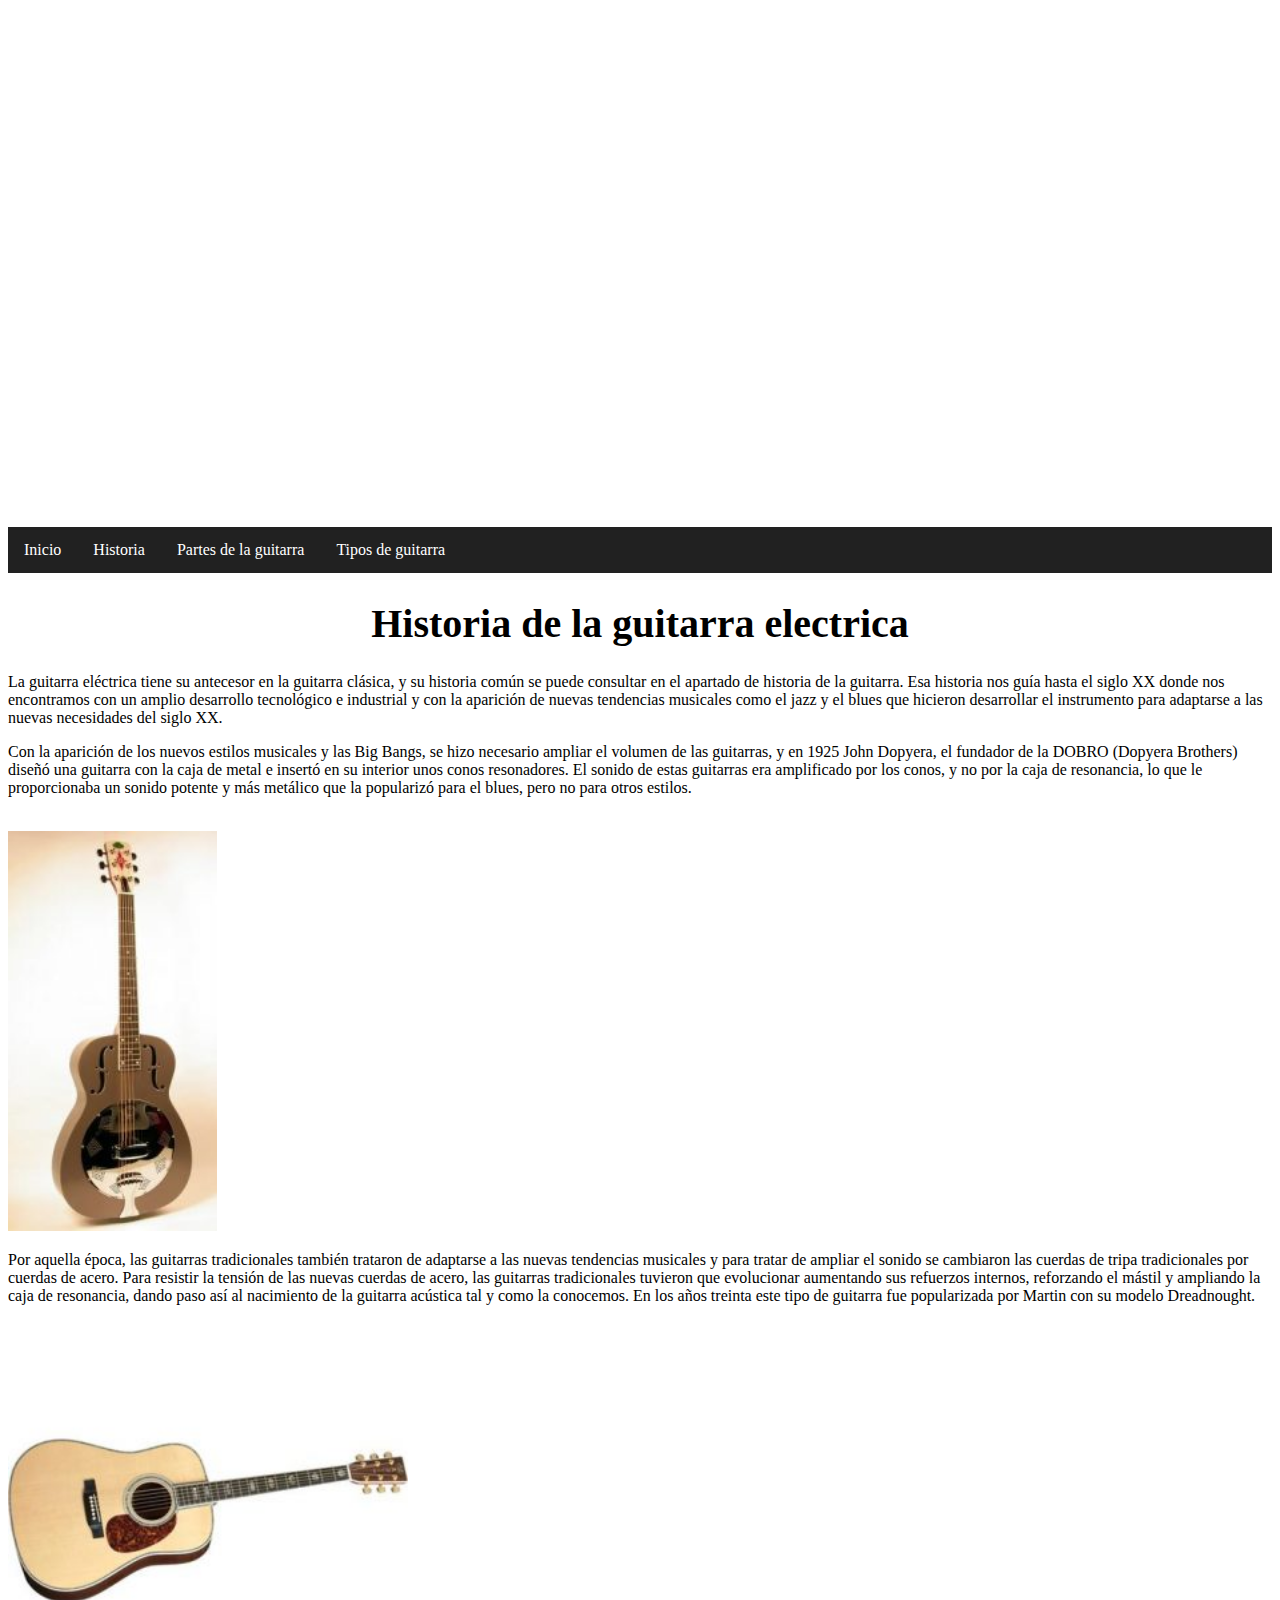
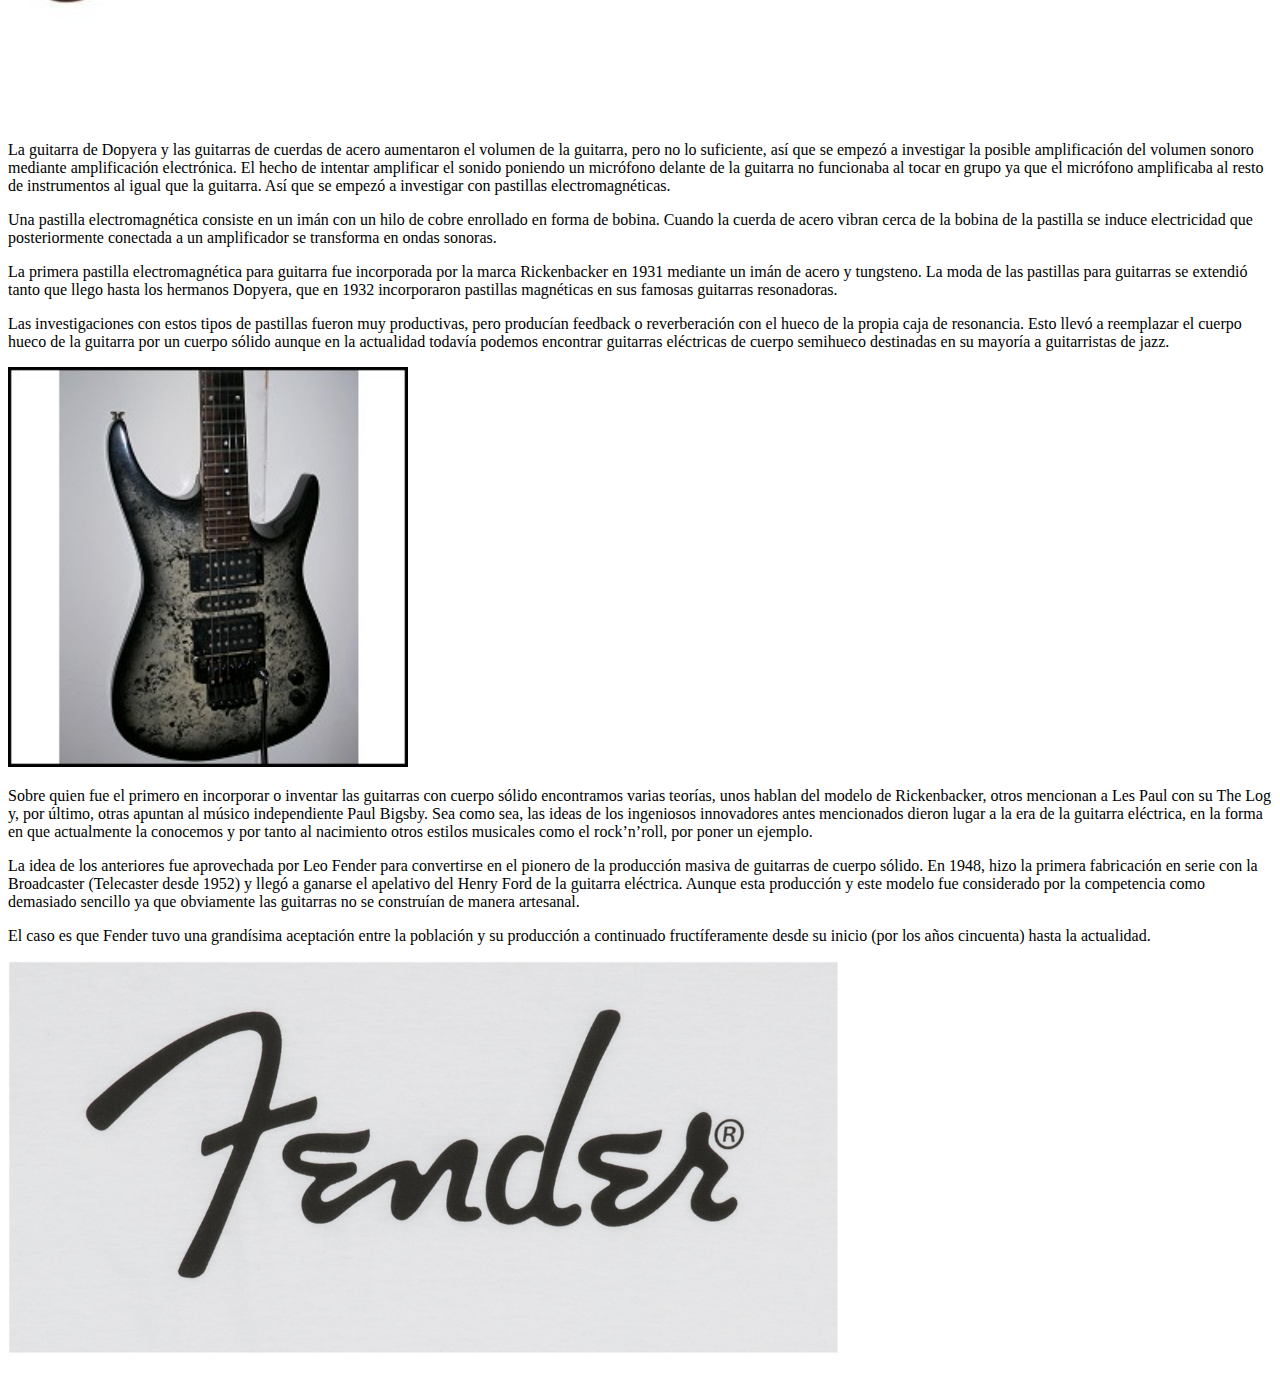
==== paginas/historia.html @ 871a43d1 "Add files via upload" ====
<!DOCTYPE html>
<html lang="es-ES">
	<head>
		<meta charset="UTF-8">
		<link rel="stylesheet" href="../estilos/stylesheet.css">
		<link rel="icon" href="../imagenes/web/favicon.ico" type="image/ico" sizes="16x16">
		<link href="https://fonts.googleapis.com/css2?family=Staatliches&display=swap" rel="stylesheet">
		<title>Historia - Infoguitarras</title>
	</head>
	<body>
		<header id="encabezado">
			<div id="bg"></div>
			<h1><div id="logo">INFOGUITARRAS</h1></div>
		</header>
		<nav>
			<ul id="menu">
				<li><a href="../index.html">Inicio</li></a>
				<li><a href="historia.html">Historia</li></a>
				<li><a href="piezas.html">Partes de la guitarra</li></a>
				<li><a href="tipos.html">Tipos de guitarra</li></a>
			</ul>
		</nav>
		<section id="historia">
			<h1>Historia de la guitarra electrica</h1>
			<p>La guitarra eléctrica tiene su antecesor en la guitarra clásica, y su historia común se puede consultar en el apartado de historia de la guitarra. Esa historia nos guía hasta el siglo XX donde nos encontramos con un amplio desarrollo tecnológico e industrial y con la aparición de nuevas tendencias musicales como el jazz y el blues que hicieron desarrollar el instrumento para adaptarse a las nuevas necesidades del siglo XX.</p>
			<p>Con la aparición de los nuevos estilos musicales y las Big Bangs, se hizo necesario ampliar el volumen de las guitarras, y en 1925 John Dopyera, el fundador de la DOBRO (Dopyera Brothers) diseñó una guitarra con la caja de metal e insertó en su interior unos conos resonadores. El sonido de estas guitarras era amplificado por los conos, y no por la caja de resonancia, lo que le proporcionaba un sonido potente y más metálico que la popularizó para el blues, pero no para otros estilos.</p><br/>
			<img src="../imagenes/index/dobro.jpg" height="400px" alt="Guitarra dobro"/>
			<p>Por aquella época, las guitarras tradicionales también trataron de adaptarse a las nuevas tendencias musicales y para tratar de ampliar el sonido se cambiaron las cuerdas de tripa tradicionales por cuerdas de acero. Para resistir la tensión de las nuevas cuerdas de acero, las guitarras tradicionales tuvieron que evolucionar aumentando sus refuerzos internos, reforzando el mástil y ampliando la caja de resonancia, dando paso así al nacimiento de la guitarra acústica tal y como la conocemos. En los años treinta este tipo de guitarra fue popularizada por Martin con su modelo Dreadnought.</p>
			<img src="../imagenes/index/dreadnougth.jpg" height="400px" alt="Guitarra dreadnougth"/>
			<p>La guitarra de Dopyera y las guitarras de cuerdas de acero aumentaron el volumen de la guitarra, pero no lo suficiente, así que se empezó a investigar la posible amplificación del volumen sonoro mediante amplificación electrónica. El hecho de intentar amplificar el sonido poniendo un micrófono delante de la guitarra no funcionaba al tocar en grupo ya que el micrófono amplificaba al resto de instrumentos al igual que la guitarra. Así que se empezó a investigar con pastillas electromagnéticas.</p>
			<p>Una pastilla electromagnética consiste en un imán con un hilo de cobre enrollado en forma de bobina. Cuando la cuerda de acero vibran cerca de la bobina de la pastilla se induce electricidad que posteriormente conectada a un amplificador se transforma en ondas sonoras.</p>
			<p>La primera pastilla electromagnética para guitarra fue incorporada por la marca Rickenbacker en 1931 mediante un imán de acero y tungsteno. La moda de las pastillas para guitarras se extendió tanto que llego hasta los hermanos Dopyera, que en 1932 incorporaron pastillas magnéticas en sus famosas guitarras resonadoras.</p>
			<p>Las investigaciones con estos tipos de pastillas fueron muy productivas, pero producían feedback o reverberación con el hueco de la propia caja de resonancia. Esto llevó a reemplazar el cuerpo hueco de la guitarra por un cuerpo sólido aunque en la actualidad todavía podemos encontrar guitarras eléctricas de cuerpo semihueco destinadas en su mayoría a guitarristas de jazz.</p>
			<img src="../imagenes/index/cuerposolido.jpg" height="400px" alt="Guitarra de cuerpo solido"/>
			<p>Sobre quien fue el primero en incorporar o inventar las guitarras con cuerpo sólido encontramos varias teorías, unos hablan del modelo de Rickenbacker, otros mencionan a Les Paul con su The Log y, por último, otras apuntan al músico independiente Paul Bigsby. Sea como sea, las ideas de los ingeniosos innovadores antes mencionados dieron lugar a la era de la guitarra eléctrica, en la forma en que actualmente la conocemos y por tanto al nacimiento otros estilos musicales como el rock’n’roll, por poner un ejemplo.</p>
			<p>La idea de los anteriores fue aprovechada por Leo Fender para convertirse en el pionero de la producción masiva de guitarras de cuerpo sólido. En 1948, hizo la primera fabricación en serie con la Broadcaster (Telecaster desde 1952) y llegó a ganarse el apelativo del Henry Ford de la guitarra eléctrica. Aunque esta producción y este modelo fue considerado por la competencia como demasiado sencillo ya que obviamente las guitarras no se construían de manera artesanal.</p>
			<p>El caso es que Fender tuvo una grandísima aceptación entre la población y su producción a continuado fructíferamente desde su inicio (por los años cincuenta) hasta la actualidad.</p>
			<img src="../imagenes/index/fender.jpg" height="400px" alt="Logo de fender"/>
		</section>
	</body>
</html>
---- estilos/stylesheet.css ----
#encabezado {
    background-image: url("https://images.wallpaperscraft.com/image/guitar_guitarist_bw_125985_2560x1024.jpg");
    height: 500px;
    background-position: center;
    background-repeat: no-repeat;
    background-size: cover;
}

#logo {
    font-family: 'Staatliches';
    color: white;
    text-align: center;
    padding-top: 200px;
    font-size: 130px;
}

html {
    font-family: serif;
}
#menu {
    list-style-type: none;
    margin: 0;
    padding: 0;
    overflow: hidden;
    background-color:#212121;
  }
  
 #menu li {
    float: left;
  }
  
#menu li a {
    display: block;
    color: white;
    text-align: center;
    padding: 14px 16px;
    text-decoration: none;
  }
#menu li a:hover {
    background-color:#484848;
  }
h1 {
    text-align: center;
    font-size: 40px;
}
#partes {
    list-style-type: none;
    margin: 0;
    padding: 0;
    overflow: hidden;
    background-color:#212121;
  }
#partes li {
      float: left;
  }
#partes li a {
    display: block;
    color: white;
    text-align: center;
    padding: 14px 16px;
    text-decoration: none;
  }
#partes li:hover{
      background-color: darkgrey;
  }
  
#tipos {
    list-style-type: none;
    margin: 0;
    padding: 0;
    overflow: hidden;
    background-color:#212121;
  }
#tipos li {
      float: left;
  }
#tipos li a {
    display: block;
    color: white;
    text-align: center;
    padding: 14px 16px;
    text-decoration: none;
  }
  #tipos li:hover{
      background-color: darkgrey;
  }
  h2 {
      padding-right: 100%;
      background-color: #212121;
      color: white;
      display: inline-flex;
      text-align: right;
  }
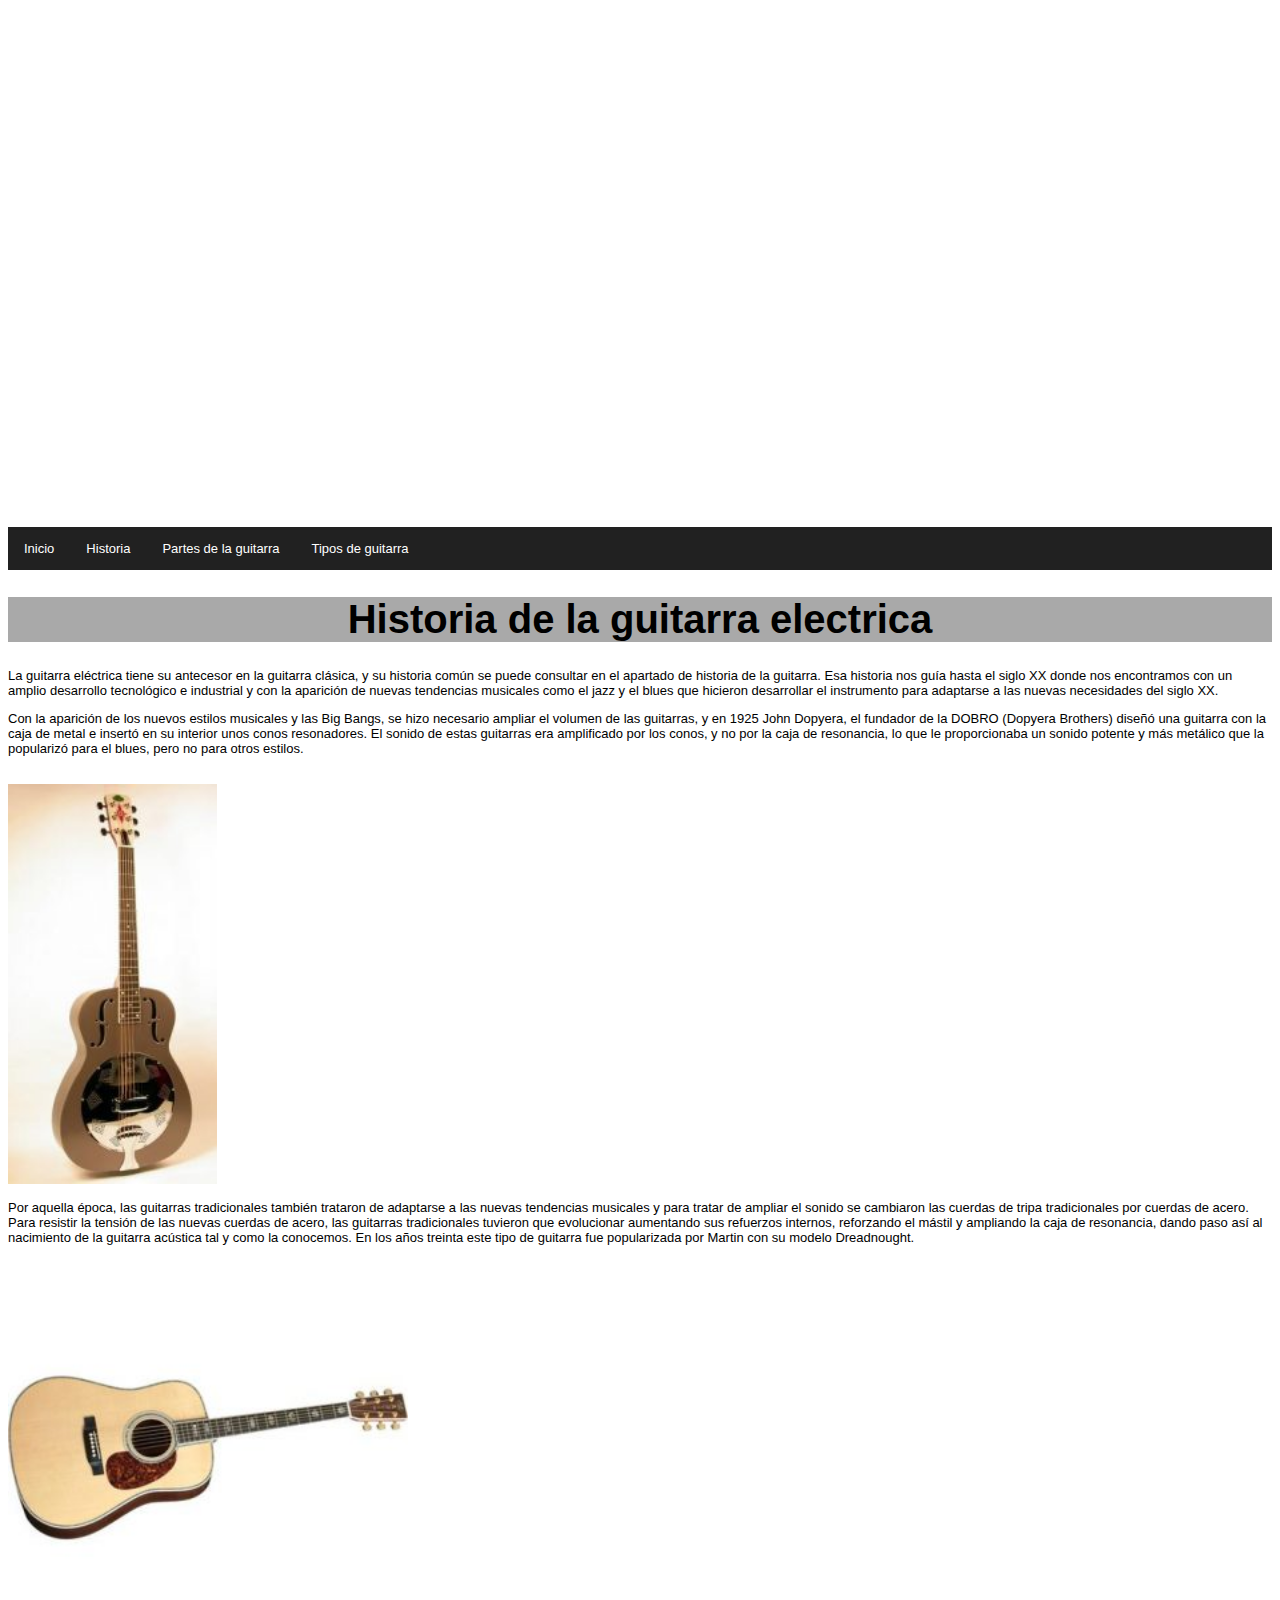
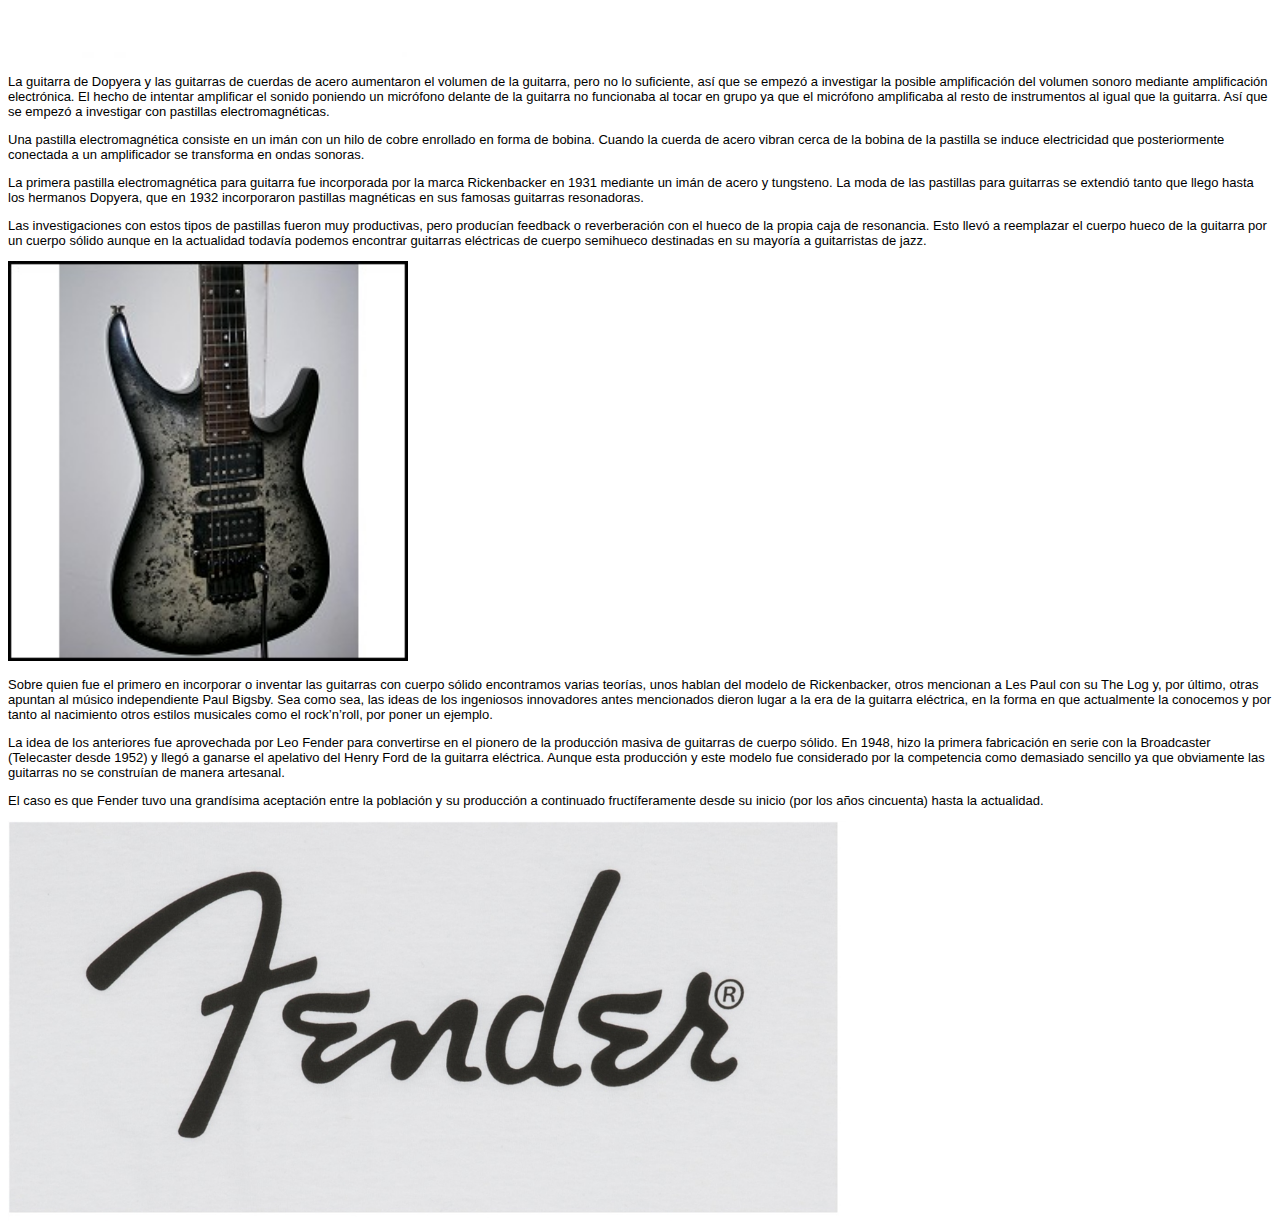
==== commit 606cca1e: "Add files via upload" ====
--- a/paginas/historia.html
+++ b/paginas/historia.html
@@ -21,7 +21,7 @@
 			</ul>
 		</nav>
 		<section id="historia">
-			<h1>Historia de la guitarra electrica</h1>
+			<h1 class="titulo">Historia de la guitarra electrica</h1>
 			<p>La guitarra eléctrica tiene su antecesor en la guitarra clásica, y su historia común se puede consultar en el apartado de historia de la guitarra. Esa historia nos guía hasta el siglo XX donde nos encontramos con un amplio desarrollo tecnológico e industrial y con la aparición de nuevas tendencias musicales como el jazz y el blues que hicieron desarrollar el instrumento para adaptarse a las nuevas necesidades del siglo XX.</p>
 			<p>Con la aparición de los nuevos estilos musicales y las Big Bangs, se hizo necesario ampliar el volumen de las guitarras, y en 1925 John Dopyera, el fundador de la DOBRO (Dopyera Brothers) diseñó una guitarra con la caja de metal e insertó en su interior unos conos resonadores. El sonido de estas guitarras era amplificado por los conos, y no por la caja de resonancia, lo que le proporcionaba un sonido potente y más metálico que la popularizó para el blues, pero no para otros estilos.</p><br/>
 			<img src="../imagenes/index/dobro.jpg" height="400px" alt="Guitarra dobro"/>
--- a/estilos/stylesheet.css
+++ b/estilos/stylesheet.css
@@ -15,7 +15,9 @@
 }
 
 html {
-    font-family: serif;
+    font-family: Arial, Helvetica, sans-serif;
+    font-size: 13px;
+    width: auto;
 }
 #menu {
     list-style-type: none;
@@ -42,6 +44,11 @@
 h1 {
     text-align: center;
     font-size: 40px;
+}
+.titulo {
+  text-align: center;
+  font-size: 40px;
+  background-color: darkgrey;
 }
 #partes {
     list-style-type: none;
@@ -85,9 +92,40 @@
       background-color: darkgrey;
   }
   h2 {
-      padding-right: 100%;
       background-color: #212121;
       color: white;
-      display: inline-flex;
-      text-align: right;
+  }
+  .tabla {
+    font-family: Arial, Helvetica, sans-serif;
+    border: 1px solid #000000;
+    background-color: #484848;
+    width: 100%;
+    height: 200px;
+    text-align: center;
+    border-collapse: collapse;
+  }
+  .tabla td, .tabla th {
+    border: 1px solid darkgrey;
+    padding: 3px 2px;
+    color: white;
+  }
+  .tabla th{
+    color: white;
+    font-weight: bold;
+    font-size: 15px;
+    background-color: #212121;
+  }
+  .tabla tbody td {
+    font-size: 13px;
+    color: white;
+  }
+  .video{
+    width: 100%;
+    height: 600px;
+  }
+  .imagen{
+    display: inline;
+  }
+  .parrafo {
+    display: inline;
   }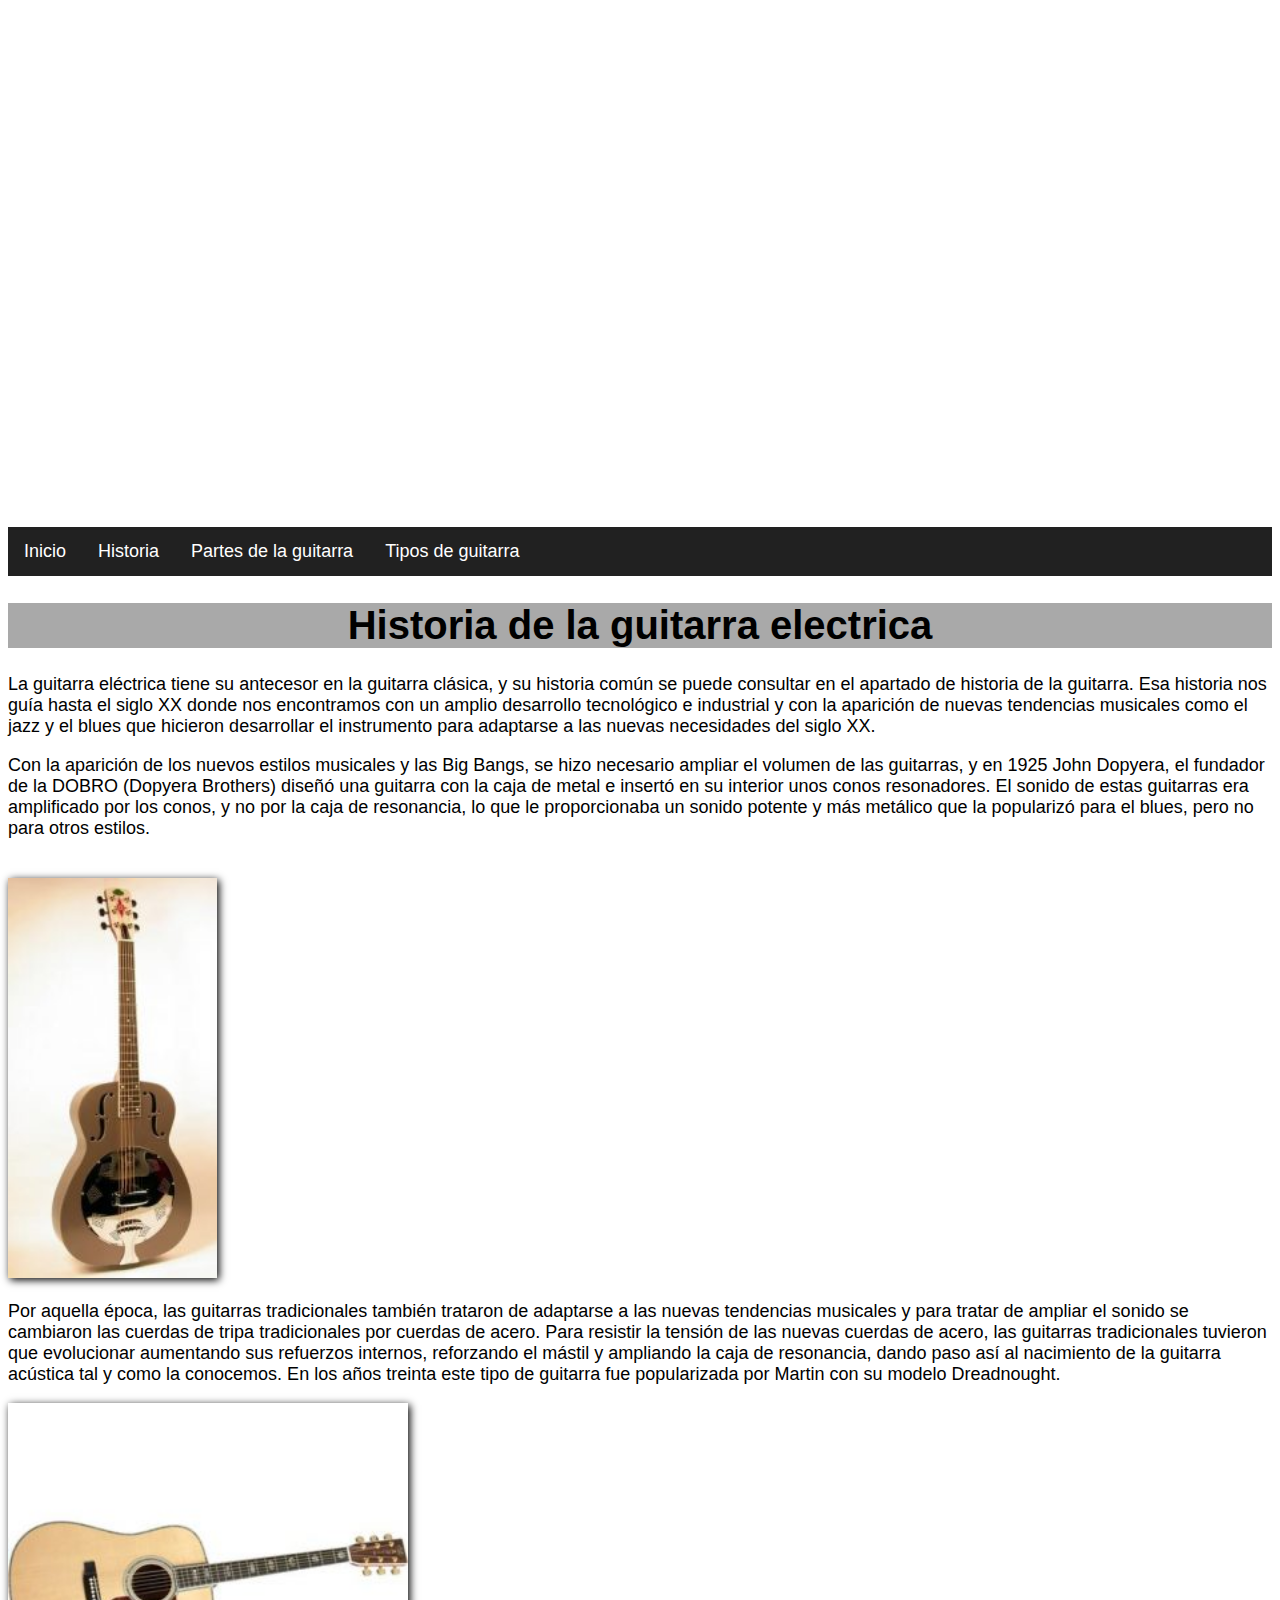
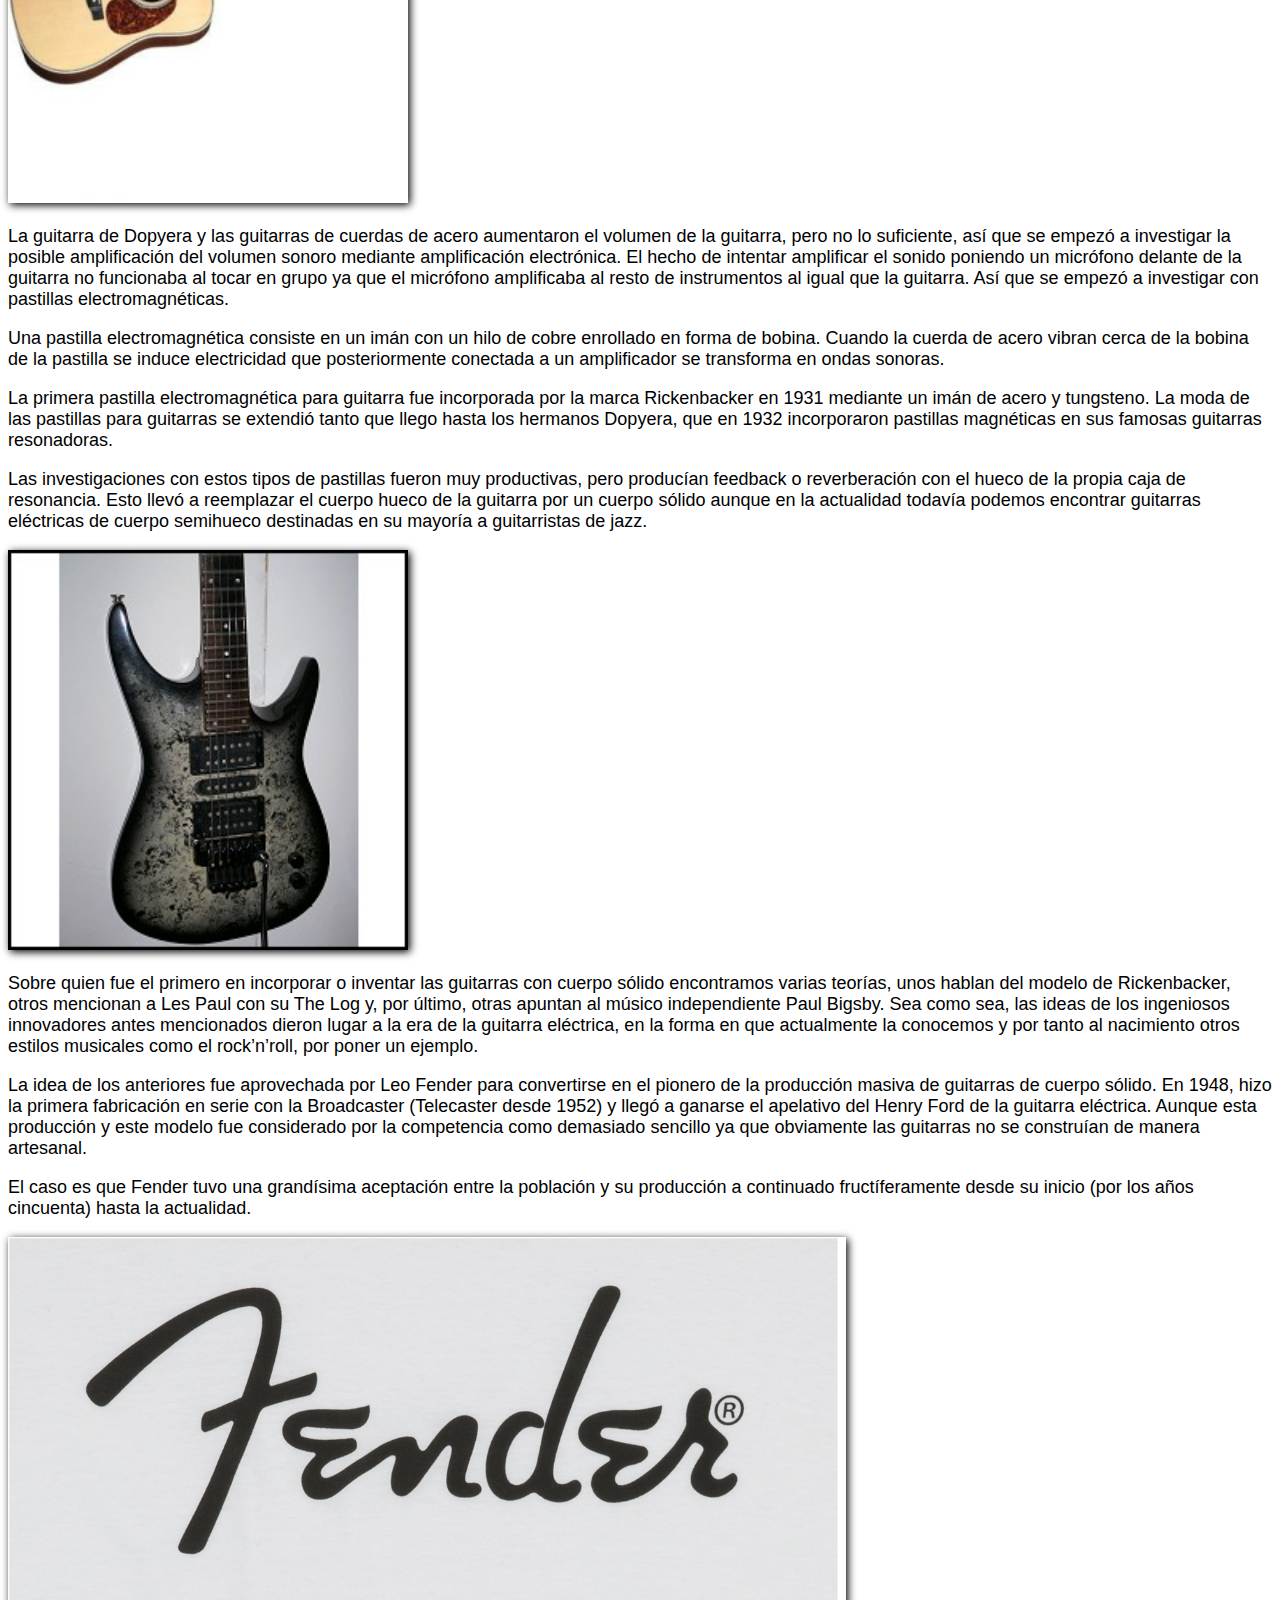
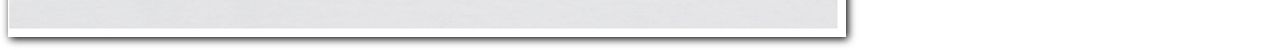
==== commit 66f6d532: "Add files via upload" ====
--- a/paginas/historia.html
+++ b/paginas/historia.html
@@ -20,22 +20,22 @@
 				<li><a href="tipos.html">Tipos de guitarra</li></a>
 			</ul>
 		</nav>
-		<section id="historia">
+		<div id="historia">
 			<h1 class="titulo">Historia de la guitarra electrica</h1>
 			<p>La guitarra eléctrica tiene su antecesor en la guitarra clásica, y su historia común se puede consultar en el apartado de historia de la guitarra. Esa historia nos guía hasta el siglo XX donde nos encontramos con un amplio desarrollo tecnológico e industrial y con la aparición de nuevas tendencias musicales como el jazz y el blues que hicieron desarrollar el instrumento para adaptarse a las nuevas necesidades del siglo XX.</p>
 			<p>Con la aparición de los nuevos estilos musicales y las Big Bangs, se hizo necesario ampliar el volumen de las guitarras, y en 1925 John Dopyera, el fundador de la DOBRO (Dopyera Brothers) diseñó una guitarra con la caja de metal e insertó en su interior unos conos resonadores. El sonido de estas guitarras era amplificado por los conos, y no por la caja de resonancia, lo que le proporcionaba un sonido potente y más metálico que la popularizó para el blues, pero no para otros estilos.</p><br/>
-			<img src="../imagenes/index/dobro.jpg" height="400px" alt="Guitarra dobro"/>
+			<img class="zoomimage" id="dobro" src="../imagenes/index/dobro.jpg" height="400px" alt="Guitarra dobro"/>
 			<p>Por aquella época, las guitarras tradicionales también trataron de adaptarse a las nuevas tendencias musicales y para tratar de ampliar el sonido se cambiaron las cuerdas de tripa tradicionales por cuerdas de acero. Para resistir la tensión de las nuevas cuerdas de acero, las guitarras tradicionales tuvieron que evolucionar aumentando sus refuerzos internos, reforzando el mástil y ampliando la caja de resonancia, dando paso así al nacimiento de la guitarra acústica tal y como la conocemos. En los años treinta este tipo de guitarra fue popularizada por Martin con su modelo Dreadnought.</p>
-			<img src="../imagenes/index/dreadnougth.jpg" height="400px" alt="Guitarra dreadnougth"/>
+			<img class="zoomimage" src="../imagenes/index/dreadnougth.jpg" height="400px" alt="Guitarra dreadnougth"/>
 			<p>La guitarra de Dopyera y las guitarras de cuerdas de acero aumentaron el volumen de la guitarra, pero no lo suficiente, así que se empezó a investigar la posible amplificación del volumen sonoro mediante amplificación electrónica. El hecho de intentar amplificar el sonido poniendo un micrófono delante de la guitarra no funcionaba al tocar en grupo ya que el micrófono amplificaba al resto de instrumentos al igual que la guitarra. Así que se empezó a investigar con pastillas electromagnéticas.</p>
 			<p>Una pastilla electromagnética consiste en un imán con un hilo de cobre enrollado en forma de bobina. Cuando la cuerda de acero vibran cerca de la bobina de la pastilla se induce electricidad que posteriormente conectada a un amplificador se transforma en ondas sonoras.</p>
 			<p>La primera pastilla electromagnética para guitarra fue incorporada por la marca Rickenbacker en 1931 mediante un imán de acero y tungsteno. La moda de las pastillas para guitarras se extendió tanto que llego hasta los hermanos Dopyera, que en 1932 incorporaron pastillas magnéticas en sus famosas guitarras resonadoras.</p>
 			<p>Las investigaciones con estos tipos de pastillas fueron muy productivas, pero producían feedback o reverberación con el hueco de la propia caja de resonancia. Esto llevó a reemplazar el cuerpo hueco de la guitarra por un cuerpo sólido aunque en la actualidad todavía podemos encontrar guitarras eléctricas de cuerpo semihueco destinadas en su mayoría a guitarristas de jazz.</p>
-			<img src="../imagenes/index/cuerposolido.jpg" height="400px" alt="Guitarra de cuerpo solido"/>
+			<img class="zoomimage" src="../imagenes/index/cuerposolido.jpg" height="400px" alt="Guitarra de cuerpo solido"/>
 			<p>Sobre quien fue el primero en incorporar o inventar las guitarras con cuerpo sólido encontramos varias teorías, unos hablan del modelo de Rickenbacker, otros mencionan a Les Paul con su The Log y, por último, otras apuntan al músico independiente Paul Bigsby. Sea como sea, las ideas de los ingeniosos innovadores antes mencionados dieron lugar a la era de la guitarra eléctrica, en la forma en que actualmente la conocemos y por tanto al nacimiento otros estilos musicales como el rock’n’roll, por poner un ejemplo.</p>
 			<p>La idea de los anteriores fue aprovechada por Leo Fender para convertirse en el pionero de la producción masiva de guitarras de cuerpo sólido. En 1948, hizo la primera fabricación en serie con la Broadcaster (Telecaster desde 1952) y llegó a ganarse el apelativo del Henry Ford de la guitarra eléctrica. Aunque esta producción y este modelo fue considerado por la competencia como demasiado sencillo ya que obviamente las guitarras no se construían de manera artesanal.</p>
 			<p>El caso es que Fender tuvo una grandísima aceptación entre la población y su producción a continuado fructíferamente desde su inicio (por los años cincuenta) hasta la actualidad.</p>
-			<img src="../imagenes/index/fender.jpg" height="400px" alt="Logo de fender"/>
-		</section>
+			<img class="zoomimage" src="../imagenes/index/fender.jpg" height="400px" alt="Logo de fender"/>
+		</div>
 	</body>
 </html>--- a/estilos/stylesheet.css
+++ b/estilos/stylesheet.css
@@ -13,10 +13,24 @@
     padding-top: 200px;
     font-size: 130px;
 }
-
+#Vanhalen {
+  height: 200px;
+  float: left;
+  margin-right: 20px;
+  margin-bottom: 20px;
+}
+img{
+  height: 400px;
+  box-shadow: 2px 2px 8px black;
+}
+div img.zoomimage:active {
+  display: inline-block;
+  height: 900px;
+  width: auto;
+}
 html {
     font-family: Arial, Helvetica, sans-serif;
-    font-size: 13px;
+    font-size: 18px;
     width: auto;
 }
 #menu {
@@ -128,4 +142,6 @@
   }
   .parrafo {
     display: inline;
-  }+  }
+
+ 